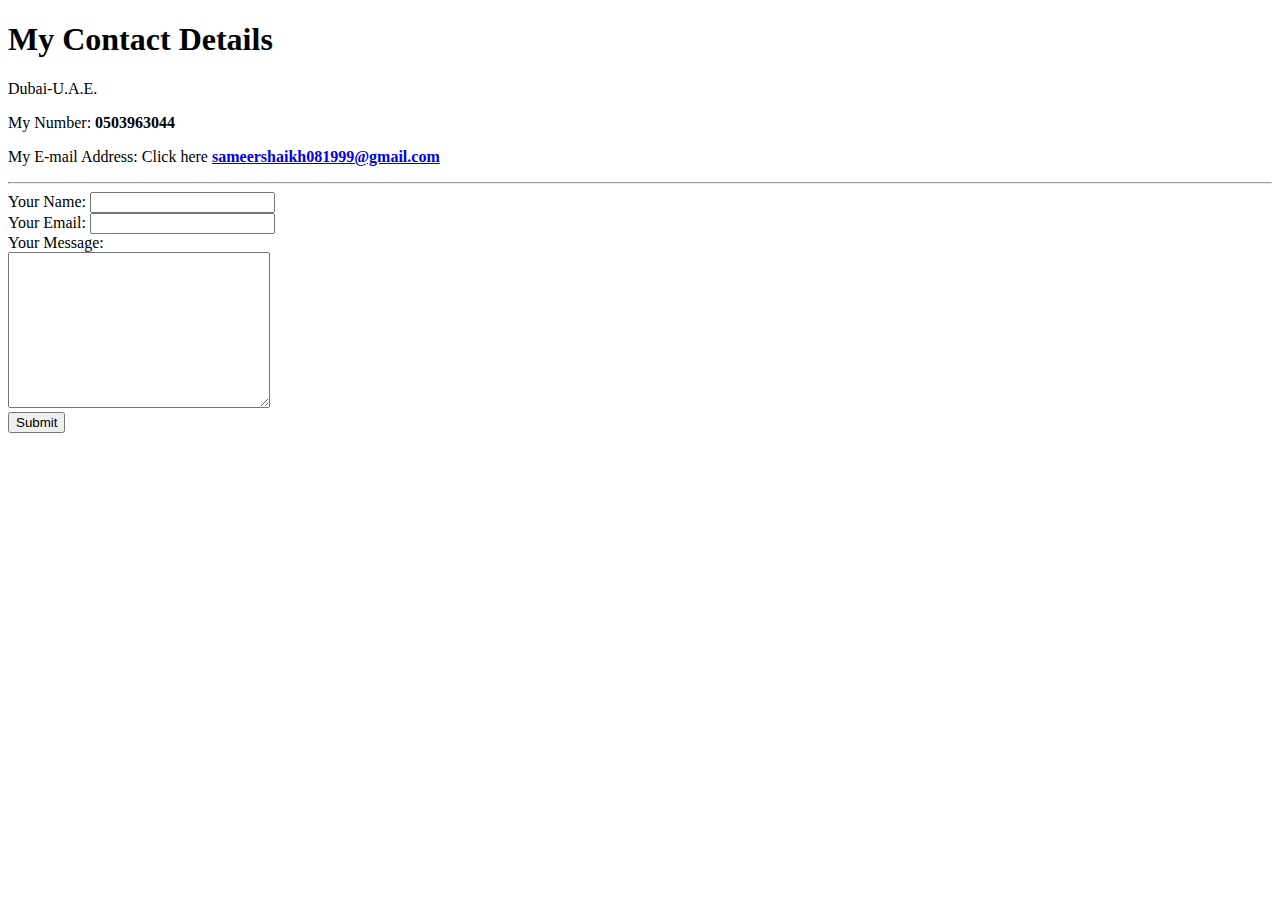
==== contact.html @ 4a33f2a4 "Add initial CV website files" ====
<!DOCTYPE html>
<html lang="en" dir="ltr">
  <head>
    <meta charset="utf-8">
    <title>Contact Me</title>
  </head>
  <body>
    <h1>My Contact Details</h1>
    <p>Dubai-U.A.E.</p>
    <p>My Number: <strong>0503963044</strong></p>
    <p>My E-mail Address: Click here  <strong><a href="https://mail.google.com/mail/u/0/?pli=1#inbox?compose=CllgCJfmrJjjSGrSnWtTGZRTqpGsQzDlHQkfsmcvSnMGHLHzMbNvBTxGQsLBXGCrDHsZhgmdzfg">sameershaikh081999@gmail.com</a></strong></p>
    <hr>
<form action="mailto:sameershaikh081999gmail.com" method="post" enctype="text/plain">
  <label>Your Name:</label>
  <input type="text" name="Your Name" value=""><br>
  <label>Your Email:</label>
  <input type="email" name="Your Email" value=""><br>
  <label>Your Message:</label><br>
  <textarea name="Your Message" rows="10" cols="30"></textarea><br>
  <input type="submit" name="">



</form>
  </body>
</html>
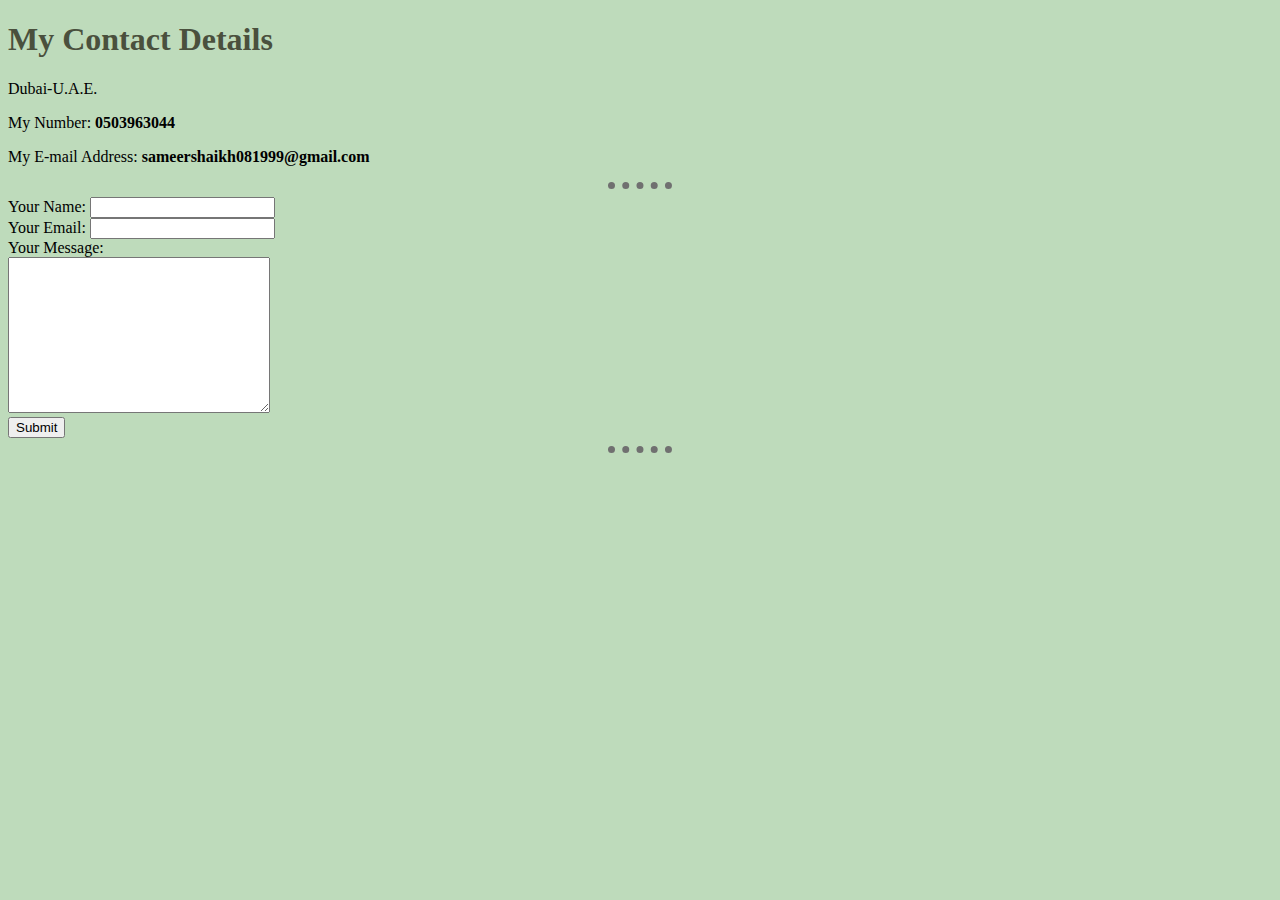
==== commit 32cc0184: "Add files via upload" ====
--- a/contact.html
+++ b/contact.html
@@ -3,12 +3,13 @@
   <head>
     <meta charset="utf-8">
     <title>Contact Me</title>
+    <link rel="stylesheet" href="css/styles.css">
   </head>
   <body>
     <h1>My Contact Details</h1>
     <p>Dubai-U.A.E.</p>
     <p>My Number: <strong>0503963044</strong></p>
-    <p>My E-mail Address: Click here  <strong><a href="https://mail.google.com/mail/u/0/?pli=1#inbox?compose=CllgCJfmrJjjSGrSnWtTGZRTqpGsQzDlHQkfsmcvSnMGHLHzMbNvBTxGQsLBXGCrDHsZhgmdzfg">sameershaikh081999@gmail.com</a></strong></p>
+    <p>My E-mail Address: <strong>sameershaikh081999@gmail.com</strong></p>
     <hr>
 <form action="mailto:sameershaikh081999gmail.com" method="post" enctype="text/plain">
   <label>Your Name:</label>
@@ -18,9 +19,6 @@
   <label>Your Message:</label><br>
   <textarea name="Your Message" rows="10" cols="30"></textarea><br>
   <input type="submit" name="">
-
-
-
-</form>
+<hr>
   </body>
 </html>
--- a/css/styles.css
+++ b/css/styles.css
@@ -0,0 +1,13 @@
+body {
+  background-color: #bedbbb;
+}
+hr {
+border-style: dotted none none none;/*everything on the website are boxes (pesticide tool) cloclwise we did dotted none etc. doubt refer course,33,inline css */
+border-width: 7px;
+border-color: #707070;
+width: 5%;
+}
+  H1 {color: #4a503d;
+  }
+    H3 {color: #334443;
+    }
